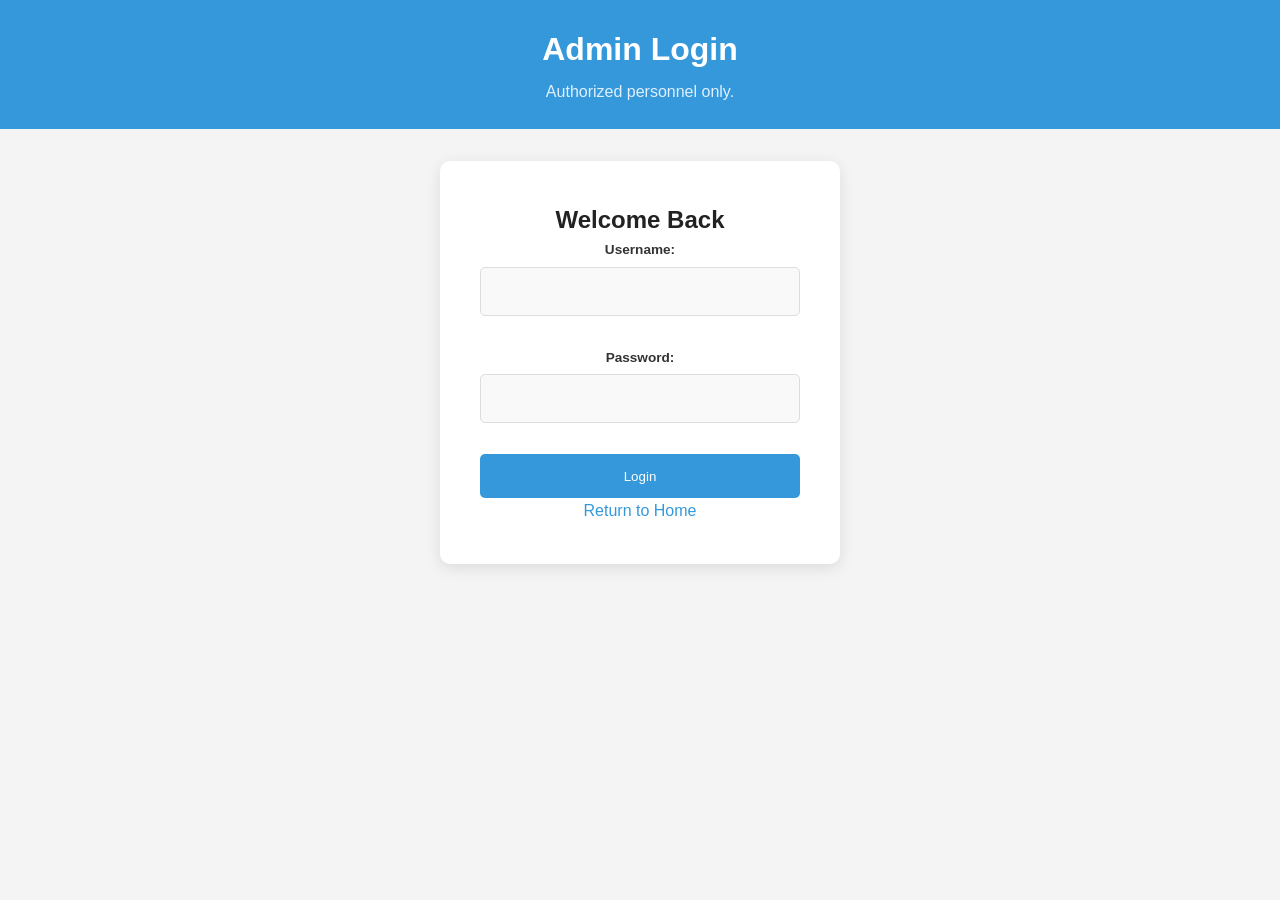
==== admin-classes.html @ 07d701f2 "gym_v1" ====
<!DOCTYPE html>
<html lang="en">

<head>
    <meta charset="UTF-8">
    <title>Admin - Class Schedule Manager</title>
    <link rel="stylesheet" href="css/admin.css">

</head>

<body>

    <header>
        <h1>Class Schedule Manager</h1>
    </header>

    <div class="admin-layout">
        <aside class="sidebar">
            <ul>
                <li><a href="admin-dashboard.html">Dashboard</a></li>
                <li><a href="admin-members.html">Members</a></li>
                <li><a class="active" href="#">Classes</a></li>
                <li><a href="admin-plans.html"> Plans</a></li>
                <li><a href="admin-messages.html">📩 Contact Messages</a></li>
                <li style="margin-top: 50px;">
                    <a href="#" onclick="logout()" style="color: #e74c3c;">
                        🚪 Logout
                    </a>
                </li>
            </ul>
        </aside>

        <main class="content">
            <section class="card">
                <h2>➕ Add New Class</h2>
                <form id="classForm">
                    <div class="form-row">
                        <input id="name" placeholder="Class Name" required>
                        <input id="trainer" placeholder="Trainer" required>
                    </div>
                    <div class="form-row">
                        <select id="day">
                            <option>Monday</option>
                            <option>Tuesday</option>
                            <option>Wednesday</option>
                            <option>Thursday</option>
                            <option>Friday</option>
                            <option>Saturday</option>
                            <option>Sunday</option>
                        </select>
                        <input id="time" placeholder="Time (e.g., 10:00 - 11:00)" required>
                    </div>
                    <div class="form-row">
                        <input id="duration" type="number" placeholder="Duration (min)" required>
                        <select id="difficulty">
                            <option value="Beginner">🟢 Beginner</option>
                            <option value="Intermediate">🟡 Intermediate</option>
                            <option value="Advanced">🔴 Advanced</option>
                        </select>
                        <input id="capacity" type="number" placeholder="Max Capacity" required>
                    </div>
                    <button type="submit"
                        style="background: #27ae60; color: white; border: none; padding: 0.8rem; width: 100%;">+ Add
                        Class</button>
                </form>
            </section>

            <section class="card">
                <h2>📋 Classes List</h2>
                <div style="overflow-x: auto;">
                    <table>
                        <thead>
                            <tr>
                                <th>Name</th>
                                <th>Trainer</th>
                                <th>Day</th>
                                <th>Time</th>
                                <th>Duration</th>
                                <th>Difficulty</th>
                                <th>Capacity</th>
                                <th>Actions</th>
                            </tr>
                        </thead>
                        <tbody id="tableBody"></tbody>
                    </table>
                </div>
            </section>
        </main>
    </div>

    <!-- Edit Modal -->
    <div id="editModal" class="modal">
        <div class="modal-content">
            <h3>✏️ Edit Class</h3>
            <input id="editName" placeholder="Class Name">
            <input id="editTrainer" placeholder="Trainer">
            <select id="editDay">
                <option>Monday</option>
                <option>Tuesday</option>
                <option>Wednesday</option>
                <option>Thursday</option>
                <option>Friday</option>
                <option>Saturday</option>
                <option>Sunday</option>
            </select>
            <input id="editTime" placeholder="Time">
            <input id="editDuration" type="number" placeholder="Duration (min)">
            <select id="editDifficulty">
                <option value="Beginner">🟢 Beginner</option>
                <option value="Intermediate">🟡 Intermediate</option>
                <option value="Advanced">🔴 Advanced</option>
            </select>
            <input id="editCapacity" type="number" placeholder="Max Capacity">
            <div class="modal-buttons">
                <button class="save-btn" onclick="saveEdit()">Save</button>
                <button class="cancel-btn" onclick="closeModal()">Cancel</button>
            </div>
        </div>
    </div>

    <script src="js/data-config.js"></script>
    <script src="js/admin.js"></script>
</body>

</html>
---- css/admin.css ----
/* ========================================
   GYM MANAGEMENT SYSTEM - ADMIN PANEL
   ملف الأنماط الرئيسي (منظم حسب الصفحات)
   ======================================== */

/* ========================================
   1. المتغيرات العامة (CSS Variables)
   ======================================== */
:root {
    /* الألوان الأساسية */
    --primary: #3498db;
    --primary-dark: #2980b9;
    --primary-light: #e0f0ff;

    --success: #27ae60;
    --success-dark: #219150;
    --success-light: #2ecc71;

    --danger: #e74c3c;
    --danger-dark: #c0392b;

    --warning: #f39c12;
    --warning-dark: #d68910;

    /* الألوان المحايدة */
    --dark: #222;
    --dark-gray: #333;
    --medium-gray: #666;
    --light-gray: #ddd;
    --lighter-gray: #f4f4f4;
    --white: #ffffff;
    --off-white: #f9f9f9;
    --hover-gray: #e0e0e0;

    /* ألوان الصعوبات */
    --beginner: #2ecc71;
    --intermediate: #f39c12;
    --advanced: #e74c3c;

    /* ألوان الخطط */
    --bronze: #cd7f32;
    --silver: #bdc3c7;
    --gold: #f1c40f;

    /* المسافات */
    --spacing-xs: 0.25rem;
    --spacing-sm: 0.5rem;
    --spacing-md: 1rem;
    --spacing-lg: 1.5rem;
    --spacing-xl: 2rem;
    --spacing-xxl: 2.5rem;

    /* أحجام الخطوط */
    --font-xs: 0.75rem;
    --font-sm: 0.85rem;
    --font-md: 0.95rem;
    --font-base: 1rem;
    --font-lg: 1.2rem;
    --font-xl: 1.3rem;
    --font-xxl: 1.5rem;
    --font-xxxl: 1.8rem;
    --font-heading: 2rem;

    /* الظلال */
    --shadow-sm: 0 2px 4px rgba(0, 0, 0, 0.1);
    --shadow-md: 0 2px 10px rgba(0, 0, 0, 0.1);
    --shadow-lg: 0 4px 15px rgba(0, 0, 0, 0.1);
    --shadow-xl: 0 10px 30px rgba(0, 0, 0, 0.25);
    --shadow-toast: 0 5px 15px rgba(0, 0, 0, 0.2);

    /* الزوايا */
    --radius-sm: 4px;
    --radius-md: 5px;
    --radius-lg: 6px;
    --radius-xl: 8px;
    --radius-xxl: 10px;
    --radius-round: 20px;

    /* انتقالات */
    --transition-fast: 0.2s;
    --transition-normal: 0.3s;
}

/* ========================================
   2. إعادة التعيين العامة (Reset)
   ======================================== */
* {
    margin: 0;
    padding: 0;
    box-sizing: border-box;
    font-family: 'Roboto', sans-serif;
}

body {
    background: var(--lighter-gray);
    color: var(--dark);
    line-height: 1.6;
}

/* ========================================
   3. التنسيقات العامة
   ======================================== */
h2 {
    text-align: center;
}

/* ========================================
   4. مكون الرأس (Header)
   ======================================== */
header {
    background: var(--primary);
    color: var(--white);
    text-align: center;
    padding: var(--spacing-lg) var(--spacing-md);
    width: 100%;
}

header h1 {
    font-size: var(--font-heading);
    margin-bottom: var(--spacing-xs);
    word-wrap: break-word;
}

header p {
    font-size: var(--font-base);
    color: var(--primary-light);
}

/* ========================================
   5. التخطيط الرئيسي (Layout)
   ======================================== */
.admin-layout {
    display: flex;
    min-height: 100vh;
}

/* ===== القائمة الجانبية ===== */
.sidebar {
    width: 220px;
    background: var(--dark);
    color: var(--white);
    padding: var(--spacing-lg);
}

.sidebar ul {
    list-style: none;
}

.sidebar li {
    margin-bottom: var(--spacing-md);
}

.sidebar a {
    display: block;
    padding: 12px 15px;
    color: var(--white);
    text-decoration: none;
    border-radius: var(--radius-md);
    transition: background var(--transition-fast);
}

.sidebar a:hover,
.sidebar a.active {
    background: #444;
}

/* ===== منطقة المحتوى ===== */
.content {
    flex: 1;
    background: var(--lighter-gray);
    padding: var(--spacing-xxl);
}

/* ========================================
   6. المكونات المشتركة
   ======================================== */

/* ===== البطاقات (Cards) ===== */
.card {
    background: var(--white);
    padding: var(--spacing-lg);
    border-radius: var(--radius-xl);
    margin-bottom: var(--spacing-lg);
    box-shadow: var(--shadow-md);
}

.card h2 {
    font-size: var(--font-xxl);
    margin-bottom: 15px;
    color: var(--dark-gray);
    display: flex;
    align-items: center;
    justify-content: center;
    gap: var(--spacing-sm);
}

/* ===== الجداول ===== */
table {
    width: 100%;
    border-collapse: collapse;
    margin-top: 15px;
}

th,
td {
    padding: 12px 15px;
    border-bottom: 1px solid var(--light-gray);
    text-align: left;
    vertical-align: middle;
}

thead {
    background: var(--dark-gray);
    color: var(--white);
}

tbody tr:nth-child(even) {
    background: var(--off-white);
}

tbody tr:hover {
    background: var(--hover-gray);
}

/* ===== الأزرار العامة داخل الجداول ===== */
table button {
    padding: 6px 14px;
    border: none;
    border-radius: var(--radius-md);
    color: var(--white);
    cursor: pointer;
    margin-right: var(--spacing-sm);
    transition: background var(--transition-fast);
}

table button.edit {
    background: var(--primary);
}

table button.edit:hover {
    background: var(--primary-dark);
}

table button.delete {
    background: var(--danger);
}

table button.delete:hover {
    background: var(--danger-dark);
}

/* ===== شارات الصعوبة ===== */
.difficulty-badge {
    display: inline-block;
    padding: 4px 12px;
    border-radius: var(--radius-round);
    font-size: var(--font-sm);
    font-weight: bold;
}

.difficulty-badge.Beginner {
    background: var(--beginner);
    color: var(--white);
}

.difficulty-badge.Intermediate {
    background: var(--intermediate);
    color: var(--white);
}

.difficulty-badge.Advanced {
    background: var(--advanced);
    color: var(--white);
}

/* ===== النوافذ المنبثقة (Modals) ===== */
.modal {
    display: none;
    position: fixed;
    inset: 0;
    background: rgba(0, 0, 0, 0.6);
    backdrop-filter: blur(6px);
    z-index: 1000;
    justify-content: center;
    align-items: center;
    animation: fadeIn 0.25s ease-in-out;
}

.modal-content {
    background: var(--white);
    width: 90%;
    max-width: 450px;
    border-radius: var(--radius-lg);
    padding: var(--spacing-xxl);
    box-shadow: var(--shadow-xl);
    animation: slideUp 0.3s ease;
}

.modal-content h3 {
    text-align: center;
    margin-bottom: 15px;
    font-size: var(--font-xl);
    color: var(--dark-gray);
}

.modal-content input,
.modal-content select {
    width: 100%;
    padding: 0.9rem;
    margin: 0.5rem 0;
    border-radius: var(--radius-xl);
    border: 1px solid var(--light-gray);
    background: var(--off-white);
    font-size: var(--font-md);
    transition: var(--transition-fast);
}

.modal-content input:focus,
.modal-content select:focus {
    border-color: var(--primary);
    background: var(--white);
    outline: none;
}

.modal-buttons {
    display: flex;
    gap: 10px;
    margin-top: 15px;
}

.save-btn {
    flex: 1;
    background: var(--success-light);
    color: var(--white);
    border: none;
    padding: 10px;
    border-radius: var(--radius-xl);
    cursor: pointer;
    font-weight: bold;
    transition: background var(--transition-fast);
}

.save-btn:hover {
    background: var(--success);
}

.cancel-btn {
    flex: 1;
    background: var(--danger);
    color: var(--white);
    border: none;
    padding: 10px;
    border-radius: var(--radius-xl);
    cursor: pointer;
    font-weight: bold;
    transition: background var(--transition-fast);
}

.cancel-btn:hover {
    background: var(--danger-dark);
}

/* ===== إشعارات توست (Toast Notifications) ===== */
.toast {
    position: fixed;
    top: 20px;
    right: 20px;
    background: var(--dark-gray);
    color: var(--white);
    padding: 12px 18px;
    border-radius: var(--radius-xl);
    z-index: 2000;
    font-size: var(--font-sm);
    box-shadow: var(--shadow-toast);
    animation: slideIn 0.3s ease;
}

.toast.success {
    background: var(--success-light);
}

.toast.error {
    background: var(--danger);
}

/* ===== مجموعة الأزرار (لصفحة الخطط) ===== */
.edit-btn,
.delete-btn {
    padding: 6px 12px;
    border: none;
    border-radius: var(--radius-lg);
    cursor: pointer;
    font-size: var(--font-sm);
    margin: 2px;
    transition: background var(--transition-fast);
}

.edit-btn {
    background: var(--warning);
    color: var(--white);
}

.edit-btn:hover {
    background: var(--warning-dark);
}

.delete-btn {
    background: var(--danger);
    color: var(--white);
}

.delete-btn:hover {
    background: var(--danger-dark);
}

/* ===== مجموعة النماذج (Form Groups) ===== */
.form-group {
    margin-bottom: 15px;
    display: flex;
    flex-direction: column;
    gap: 6px;
}

.form-group label {
    font-size: var(--font-sm);
    color: var(--dark-gray);
    font-weight: 600;
}

.form-group input,
.form-group textarea {
    padding: 0.8rem;
    border-radius: var(--radius-xl);
    border: 1px solid var(--light-gray);
    background: var(--off-white);
    font-size: var(--font-md);
    transition: var(--transition-fast);
}

.form-group input:focus,
.form-group textarea:focus {
    outline: none;
    border-color: var(--primary);
    background: var(--white);
}

/* ===== شارة الإحصائيات ===== */
.stats-badge {
    display: inline-block;
    background: var(--primary);
    color: var(--white);
    padding: 6px 12px;
    border-radius: var(--radius-round);
    font-size: var(--font-sm);
    margin-bottom: 10px;
}

/* ========================================
   7. صفحة Dashboard
   ======================================== */

/* ===== بطاقة الترحيب ===== */
.welcome-card {
    background: linear-gradient(135deg, var(--primary), var(--primary-dark));
    color: var(--white);
    padding: var(--spacing-lg);
    border-radius: var(--radius-xxl);
    margin-bottom: var(--spacing-lg);
    box-shadow: var(--shadow-lg);
}

.welcome-card h3 {
    margin-bottom: 8px;
    font-size: var(--font-xl);
}

.welcome-card p {
    font-size: var(--font-md);
    opacity: 0.9;
}

/* ===== شبكة الإحصائيات ===== */
.stats-grid {
    display: grid;
    grid-template-columns: repeat(4, 1fr);
    gap: var(--spacing-lg);
    margin-top: var(--spacing-lg);
}

.stat-card {
    background: var(--white);
    padding: var(--spacing-lg);
    border-radius: var(--radius-xl);
    text-align: center;
    box-shadow: var(--shadow-md);
    border-top: 5px solid var(--light-gray);
    cursor: pointer;
    transition: transform var(--transition-fast), box-shadow var(--transition-fast);
}

.stat-card:hover {
    transform: translateY(-3px);
    box-shadow: var(--shadow-lg);
}

.stat-card .number {
    font-size: var(--font-xxxl);
    font-weight: bold;
    margin-bottom: 5px;
}

.stat-card .label {
    font-size: var(--font-md);
    color: var(--medium-gray);
}

/* ===== حاوية المخطط البياني ===== */
.chart-container {
    background: #fafafa;
    padding: var(--spacing-lg);
    border-radius: var(--radius-xxl);
}

.bar-chart {
    display: flex;
    justify-content: space-around;
    align-items: flex-end;
    height: 220px;
    margin-top: var(--spacing-lg);
}

.bar-item {
    text-align: center;
}

.bar {
    display: flex;
    align-items: flex-end;
    justify-content: center;
    border-radius: var(--radius-lg);
    transition: transform var(--transition-fast);
}

.bar:hover {
    transform: scale(1.05);
}

.bronze-bar {
    background: var(--bronze);
}

.silver-bar {
    background: var(--silver);
}

.gold-bar {
    background: var(--gold);
}

.bar-value {
    font-size: var(--font-sm);
    font-weight: bold;
    color: var(--dark-gray);
    position: relative;
    top: -25px;
}

.bar-label {
    margin-top: 8px;
    font-size: var(--font-sm);
    color: #555;
}

.refresh-note {
    margin-top: 15px;
    font-size: var(--font-sm);
    color: #777;
    text-align: center;
}

/* ========================================
   8. صفحة Members
   ======================================== */
.filter-row {
    display: flex;
    gap: var(--spacing-md);
    margin-bottom: var(--spacing-lg);
    flex-wrap: wrap;
}

.filter-row input,
.filter-row select {
    flex: 1;
    min-width: 150px;
    padding: 0.8rem;
    border-radius: var(--radius-xl);
    border: 1px solid var(--light-gray);
    background: var(--off-white);
    font-size: var(--font-md);
}

#memberForm {
    display: flex;
    gap: var(--spacing-sm);
    flex-wrap: wrap;
}

#memberForm input,
#memberForm select {
    flex: 1;
    padding: 0.8rem;
    border-radius: var(--radius-xl);
    border: 1px solid var(--light-gray);
    background: var(--off-white);
}

#memberForm button {
    background: var(--success);
    color: var(--white);
    border: none;
    padding: 0 1rem;
    border-radius: var(--radius-xl);
    cursor: pointer;
    transition: background var(--transition-fast);
}

#memberForm button:hover {
    background: var(--success-dark);
}

/* ========================================
   9. صفحة Classes
   ======================================== */
.form-row {
    display: flex;
    gap: var(--spacing-md);
    margin-bottom: var(--spacing-md);
    flex-wrap: wrap;
}

.form-row input,
.form-row select {
    flex: 1;
    min-width: 150px;
    padding: 0.8rem;
    border-radius: var(--radius-lg);
    border: 1px solid var(--light-gray);
    background: var(--off-white);
    font-size: var(--font-md);
    transition: var(--transition-fast);
}

.form-row input:focus,
.form-row select:focus {
    border-color: var(--primary);
    outline: none;
    background: var(--white);
}

#classForm button {
    margin-top: 10px;
    font-weight: bold;
    background: var(--success);
    color: var(--white);
    border: none;
    padding: 0.8rem;
    width: 100%;
    border-radius: var(--radius-xl);
    cursor: pointer;
    transition: background var(--transition-fast);
}

#classForm button:hover {
    background: var(--success-dark);
}

/* ========================================
   10. صفحة Plans
   ======================================== */
.plan-wrapper {
    display: flex;
    gap: var(--spacing-xl);
    flex-wrap: wrap;
    margin-top: var(--spacing-lg);
}

.plan-wrapper section {
    flex: 1 1 400px;
    background: var(--white);
    padding: var(--spacing-lg);
    border-radius: var(--radius-xxl);
    box-shadow: var(--shadow-lg);
}

.plan-wrapper h2 {
    margin-bottom: 15px;
    font-size: var(--font-xl);
}

.plan-wrapper form input,
.plan-wrapper form textarea {
    width: 100%;
    padding: 0.9rem;
    margin-top: 0.3rem;
    border-radius: var(--radius-md);
    border: 1px solid var(--light-gray);
    background: var(--off-white);
    font-size: var(--font-base);
}

.plan-wrapper form button {
    padding: 0.8rem 1.5rem;
    margin-top: var(--spacing-md);
    background: var(--primary);
    color: var(--white);
    border: none;
    border-radius: var(--radius-lg);
    cursor: pointer;
    transition: background var(--transition-fast);
}

.plan-wrapper form button:hover {
    background: var(--primary-dark);
}

/* ========================================
   11. صفحة Login
   ======================================== */
#admin-login-form {
    max-width: 400px;
    margin: var(--spacing-xl) auto;
    padding: var(--spacing-xxl);
    background: var(--white);
    border-radius: var(--radius-xxl);
    box-shadow: var(--shadow-lg);
    text-align: center;
}

#admin-login-form input {
    width: 100%;
    padding: 0.9rem;
    margin-bottom: var(--spacing-md);
    border-radius: var(--radius-md);
    border: 1px solid var(--light-gray);
    font-size: var(--font-base);
}

#admin-login-form button {
    width: 100%;
    padding: 0.9rem;
    background: var(--primary);
    border: none;
    border-radius: var(--radius-md);
    color: var(--white);
    cursor: pointer;
    transition: background var(--transition-fast);
}

#admin-login-form button:hover {
    background: var(--primary-dark);
}

#admin-login-form a {
    color: var(--primary);
    text-decoration: none;
}

.error-message {
    color: var(--danger);
    margin-top: var(--spacing-md);
    display: none;
}

.error-message.show {
    display: block;
}

/* ========================================
   12. استجابة الشاشات (Responsive Design)
   ======================================== */

/* الشاشات المتوسطة (تابلت) */
@media screen and (max-width: 992px) {
    .stats-grid {
        grid-template-columns: repeat(2, 1fr);
    }
}

/* التابلت والجوالات الكبيرة */
@media screen and (max-width: 768px) {
    .admin-layout {
        flex-direction: column;
    }

    .sidebar {
        width: 100%;
        padding: var(--spacing-md);
    }

    .sidebar ul {
        display: flex;
        flex-wrap: wrap;
        gap: var(--spacing-sm);
    }

    .sidebar li {
        margin-bottom: 0;
        flex: 1 1 auto;
    }

    .sidebar a {
        text-align: center;
        padding: 10px;
    }

    .content {
        padding: 15px;
        width: 100%;
    }

    .plan-wrapper {
        flex-direction: column;
        gap: var(--spacing-md);
    }

    .plan-wrapper section {
        flex: 1 1 auto;
        width: 100%;
    }

    header {
        padding: var(--spacing-md);
    }

    header h1 {
        font-size: var(--font-xxxl);
    }

    .card {
        width: 100%;
        margin: 0 0 var(--spacing-lg) 0;
    }

    .card h2 {
        font-size: var(--font-xl);
    }
}

/* الجوالات الصغيرة */
@media screen and (max-width: 480px) {
    header {
        padding: 0.8rem;
    }

    header h1 {
        font-size: var(--font-xxl);
    }

    header p {
        font-size: var(--font-sm);
    }

    .stats-grid {
        grid-template-columns: 1fr;
        gap: 15px;
    }

    .stat-card {
        padding: 15px;
    }

    .stat-card .number {
        font-size: var(--font-xxl);
    }

    .card {
        padding: 15px;
    }

    .card h2 {
        font-size: var(--font-xl);
    }

    /* تحسين الجداول للجوال */
    table {
        display: block;
        overflow-x: auto;
        white-space: nowrap;
    }

    th,
    td {
        padding: 10px;
    }

    table button {
        padding: 8px 12px;
        margin-bottom: var(--spacing-sm);
    }

    /* تحسين المخطط البياني للجوال */
    .bar-chart {
        flex-direction: column;
        height: auto;
        align-items: center;
        gap: var(--spacing-md);
    }

    .bar-item {
        width: 100%;
        display: flex;
        align-items: center;
        gap: var(--spacing-md);
    }

    .bar {
        height: 40px !important;
        width: 100% !important;
        min-width: 150px;
    }

    .bar-value {
        top: auto;
        margin-left: 10px;
    }

    /* تحسين أزرار التعديل والحذف */
    .edit,
    .delete,
    .edit-btn,
    .delete-btn {
        min-height: 44px;
        width: 100%;
        margin-bottom: 5px;
    }

    /* تحسين النماذج */
    #admin-login-form {
        margin: var(--spacing-md) auto;
        padding: var(--spacing-lg);
        width: 90%;
    }

    .plan-wrapper form input,
    .plan-wrapper form textarea,
    #admin-login-form input {
        padding: 12px;
        font-size: 16px;
    }

    .plan-wrapper form button,
    #admin-login-form button {
        padding: 12px;
        font-size: 16px;
    }

    /* تحسين صفوف النماذج */
    .form-row {
        flex-direction: column;
    }

    .form-row input,
    .form-row select {
        width: 100%;
    }

    .filter-row {
        flex-direction: column;
    }

    #memberForm {
        flex-direction: column;
    }

    #memberForm button {
        padding: 12px;
    }
}

/* الشاشات الصغيرة جداً */
@media screen and (max-width: 360px) {
    header h1 {
        font-size: var(--font-xl);
    }

    header p {
        font-size: 0.85rem;
    }

    .card h2 {
        font-size: var(--font-lg);
    }

    .sidebar ul {
        flex-direction: column;
    }

    .sidebar a {
        text-align: left;
        width: 100%;
    }

    #admin-login-form {
        width: 95%;
        padding: 15px;
    }

    .modal-content {
        padding: var(--spacing-lg);
    }

    .modal-buttons {
        flex-direction: column;
    }
}

/* ========================================
   13. الحركات والأنيميشن
   ======================================== */
@keyframes fadeIn {
    from {
        opacity: 0;
    }

    to {
        opacity: 1;
    }
}

@keyframes slideUp {
    from {
        transform: translateY(30px);
        opacity: 0;
    }

    to {
        transform: translateY(0);
        opacity: 1;
    }
}

@keyframes slideIn {
    from {
        transform: translateX(120%);
        opacity: 0;
    }

    to {
        transform: translateX(0);
        opacity: 1;
    }
}

@keyframes slideOut {
    from {
        transform: translateX(0);
        opacity: 1;
    }

    to {
        transform: translateX(120%);
        opacity: 0;
    }
}

/* ========================================
   Messages Page  
   ======================================== */

.messages-container {
    background: var(--white);
    border-radius: var(--radius-xxl);
    padding: var(--spacing-lg);
    box-shadow: var(--shadow-md);
}

/* بطاقة الرسالة */
.message-card {
    background: var(--off-white);
    border-radius: var(--radius-xl);
    padding: var(--spacing-md);
    margin-bottom: var(--spacing-md);
    border-left: 5px solid var(--medium-gray);
    transition: all var(--transition-normal);
    box-shadow: var(--shadow-sm);
}

.message-card:hover {
    transform: translateY(-3px);
    box-shadow: var(--shadow-lg);
}

/* الرسائل غير المقروءة */
.message-card.unread {
    border-left-color: var(--danger);
    background: var(--primary-light);
}

/* الهيدر */
.message-header {
    display: flex;
    justify-content: space-between;
    align-items: center;
    margin-bottom: var(--spacing-sm);
    flex-wrap: wrap;
}

.message-sender {
    font-weight: bold;
    color: var(--primary-dark);
    font-size: var(--font-base);
}

.message-date {
    font-size: var(--font-sm);
    color: var(--medium-gray);
}

/* badge */
.unread-badge {
    background: var(--danger);
    color: var(--white);
    padding: 3px 10px;
    border-radius: var(--radius-round);
    font-size: var(--font-xs);
    font-weight: bold;
}

/* الموضوع */
.message-subject {
    font-size: var(--font-lg);
    font-weight: bold;
    margin: var(--spacing-sm) 0;
    color: var(--dark-gray);
}

/* المحتوى */
.message-content {
    color: var(--medium-gray);
    line-height: 1.6;
    margin: var(--spacing-sm) 0;
    padding: var(--spacing-sm);
    background: var(--white);
    border-radius: var(--radius-lg);
    border: 1px solid var(--light-gray);
}

/* الأزرار */
.message-actions {
    display: flex;
    gap: var(--spacing-sm);
    margin-top: var(--spacing-sm);
    flex-wrap: wrap;
}

.btn-mark-read {
    background: var(--primary);
    color: var(--white);
    border: none;
    padding: 6px 12px;
    border-radius: var(--radius-md);
    cursor: pointer;
    transition: var(--transition-fast);
}

.btn-mark-read:hover {
    background: var(--primary-dark);
}

.btn-delete {
    background: var(--danger);
    color: var(--white);
    border: none;
    padding: 6px 12px;
    border-radius: var(--radius-md);
    cursor: pointer;
    transition: var(--transition-fast);
}

.btn-delete:hover {
    background: var(--danger-dark);
}

/* الإحصائيات */
.stats-row {
    display: flex;
    gap: var(--spacing-md);
    margin-bottom: var(--spacing-lg);
    flex-wrap: wrap;
}

.stat-box {
    background: var(--white);
    padding: var(--spacing-md);
    border-radius: var(--radius-xl);
    flex: 1;
    text-align: center;
    box-shadow: var(--shadow-sm);
    border-top: 4px solid var(--primary);
}

.stat-number {
    font-size: var(--font-xxl);
    font-weight: bold;
    color: var(--primary);
}

.empty-state {
    text-align: center;
    padding: 60px;
}

.empty-state-icon {
    font-size: 48px;
    margin-bottom: 20px;
}
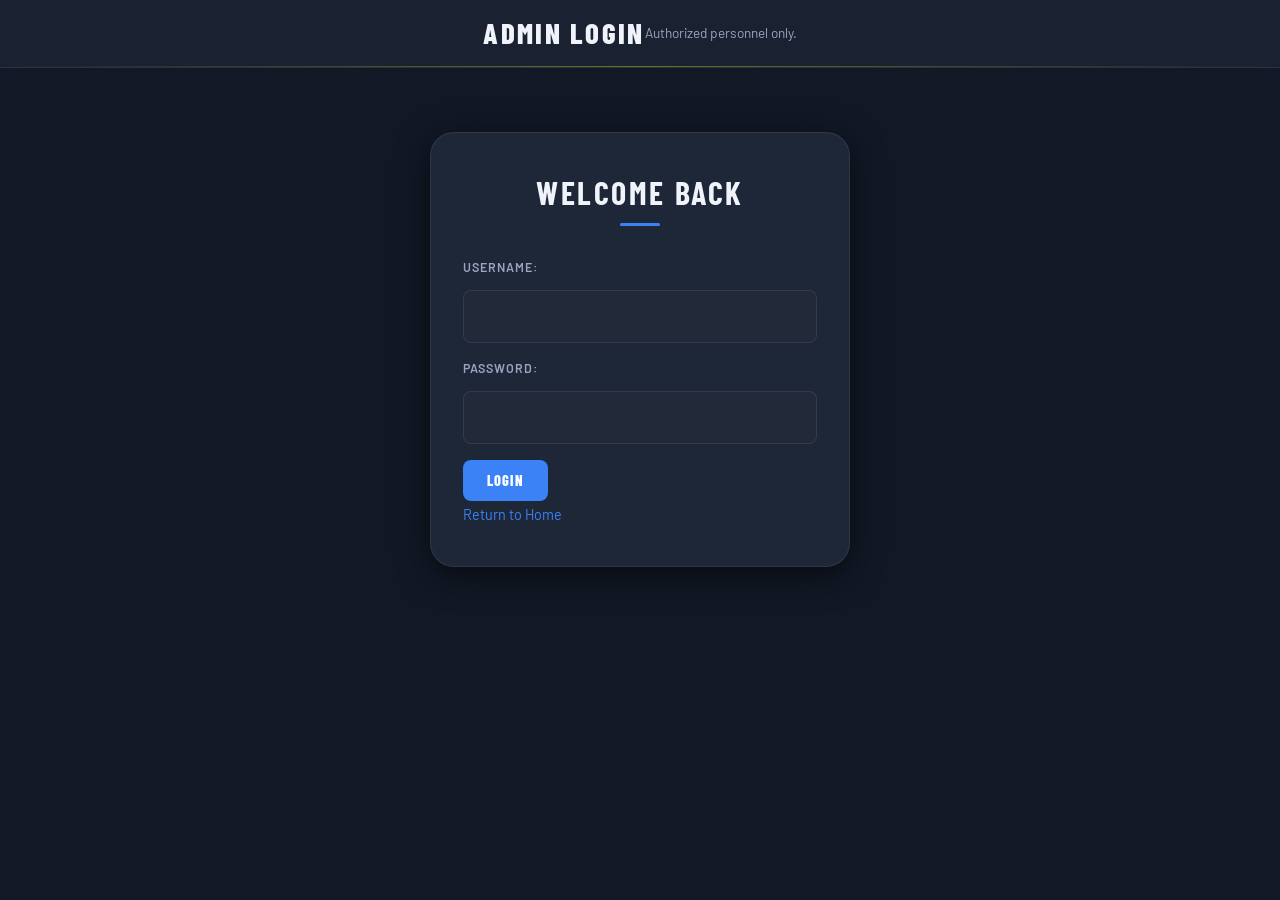
==== commit 5340f4bd: "gym_v4" ====
--- a/admin-classes.html
+++ b/admin-classes.html
@@ -3,6 +3,7 @@
 
 <head>
     <meta charset="UTF-8">
+    <meta name="viewport" content="width=device-width, initial-scale=1.0">
     <title>Admin - Class Schedule Manager</title>
     <link rel="stylesheet" href="css/admin.css">
 
@@ -56,6 +57,7 @@
                             <option value="Beginner">🟢 Beginner</option>
                             <option value="Intermediate">🟡 Intermediate</option>
                             <option value="Advanced">🔴 Advanced</option>
+                            <option value="All Levels">🟣 All Levels</option>
                         </select>
                         <input id="capacity" type="number" placeholder="Max Capacity" required>
                     </div>
@@ -109,6 +111,7 @@
                 <option value="Beginner">🟢 Beginner</option>
                 <option value="Intermediate">🟡 Intermediate</option>
                 <option value="Advanced">🔴 Advanced</option>
+                <option value="All Levels">🟣 All Levels</option>
             </select>
             <input id="editCapacity" type="number" placeholder="Max Capacity">
             <div class="modal-buttons">
--- a/css/admin.css
+++ b/css/admin.css
@@ -1,240 +1,550 @@
-/* ========================================
-   GYM MANAGEMENT SYSTEM - ADMIN PANEL
-   ملف الأنماط الرئيسي (منظم حسب الصفحات)
-   ======================================== */
-
-/* ========================================
-   1. المتغيرات العامة (CSS Variables)
-   ======================================== */
+/* ============================================================
+   FORCE ONE GYM — admin.css
+   Professional Admin Panel | Responsive | Dark Theme
+   ============================================================ */
+
+/* ============================================================
+   1. FONTS IMPORT
+   ============================================================ */
+@import url('https://fonts.googleapis.com/css2?family=Barlow+Condensed:wght@400;600;700;800&family=Barlow:wght@300;400;500;600&display=swap');
+
+/* ============================================================
+   2. CSS VARIABLES
+   ============================================================ */
 :root {
-    /* الألوان الأساسية */
-    --primary: #3498db;
-    --primary-dark: #2980b9;
-    --primary-light: #e0f0ff;
-
-    --success: #27ae60;
-    --success-dark: #219150;
-    --success-light: #2ecc71;
-
-    --danger: #e74c3c;
-    --danger-dark: #c0392b;
-
-    --warning: #f39c12;
-    --warning-dark: #d68910;
-
-    /* الألوان المحايدة */
-    --dark: #222;
-    --dark-gray: #333;
-    --medium-gray: #666;
-    --light-gray: #ddd;
-    --lighter-gray: #f4f4f4;
-    --white: #ffffff;
-    --off-white: #f9f9f9;
-    --hover-gray: #e0e0e0;
-
-    /* ألوان الصعوبات */
-    --beginner: #2ecc71;
-    --intermediate: #f39c12;
-    --advanced: #e74c3c;
-
-    /* ألوان الخطط */
-    --bronze: #cd7f32;
-    --silver: #bdc3c7;
-    --gold: #f1c40f;
-
-    /* المسافات */
-    --spacing-xs: 0.25rem;
-    --spacing-sm: 0.5rem;
-    --spacing-md: 1rem;
-    --spacing-lg: 1.5rem;
-    --spacing-xl: 2rem;
-    --spacing-xxl: 2.5rem;
-
-    /* أحجام الخطوط */
-    --font-xs: 0.75rem;
-    --font-sm: 0.85rem;
-    --font-md: 0.95rem;
-    --font-base: 1rem;
-    --font-lg: 1.2rem;
-    --font-xl: 1.3rem;
-    --font-xxl: 1.5rem;
-    --font-xxxl: 1.8rem;
-    --font-heading: 2rem;
-
-    /* الظلال */
-    --shadow-sm: 0 2px 4px rgba(0, 0, 0, 0.1);
-    --shadow-md: 0 2px 10px rgba(0, 0, 0, 0.1);
-    --shadow-lg: 0 4px 15px rgba(0, 0, 0, 0.1);
-    --shadow-xl: 0 10px 30px rgba(0, 0, 0, 0.25);
-    --shadow-toast: 0 5px 15px rgba(0, 0, 0, 0.2);
-
-    /* الزوايا */
-    --radius-sm: 4px;
-    --radius-md: 5px;
-    --radius-lg: 6px;
-    --radius-xl: 8px;
-    --radius-xxl: 10px;
-    --radius-round: 20px;
-
-    /* انتقالات */
-    --transition-fast: 0.2s;
-    --transition-normal: 0.3s;
-}
-
-/* ========================================
-   2. إعادة التعيين العامة (Reset)
-   ======================================== */
-* {
+  /* Brand */
+  --primary:       #3B82F6;
+  --primary-dark:  #2563EB;
+  --primary-light: rgba(59,130,246,0.12);
+ 
+  /* Backgrounds - نصف مظلم أنيق */
+  --bg:            #121826;        /* أزرق داكن فاتح (بدلاً من الأسود) */
+  --bg-2:          #1A2130;        /* درجة أفتح */
+  --bg-3:          #222A3A;        /* للبطاقات */
+  --bg-4:          #2A3448;        /* للـ hover */
+  --surface:       #1E2738;
+  --surface-2:     #2A3448;
+  --border:        rgba(255,255,255,0.08);
+  --border-hover:  rgba(255,255,255,0.12);
+
+  /* Text */
+  --text:          #F0F3FA;        /* أبيض ناعم */
+  --text-muted:    #9AA4BF;
+  --text-faint:    #6B7280;
+ 
+  /* Accent */
+  --accent:        #E8E000;
+  --accent-glow:   rgba(232,224,0,0.15);
+ 
+  /* Status */
+  --success:       #22C55E;
+  --success-dark:  #16A34A;
+  --danger:        #EF4444;
+  --danger-dark:   #DC2626;
+  --warning:       #F59E0B;
+  --warning-dark:  #D97706;
+ 
+  /* Plan Colors */
+  --bronze:        #CD7F32;
+  --silver:        #A8B5C2;
+  --gold:          #FFD700;
+ 
+  /* Difficulty */
+  --beginner:      #22C55E;
+  --intermediate:  #F59E0B;
+  --advanced:      #EF4444;
+ 
+  /* Sidebar */
+  --sidebar-w:     260px;
+  --sidebar-bg:    #0A0A0A;
+ 
+  /* Typography */
+  --font-display:  'Barlow Condensed', sans-serif;
+  --font-body:     'Barlow', sans-serif;
+ 
+  /* Spacing */
+  --sp-1:  0.25rem; --sp-2:  0.5rem;  --sp-3:  0.75rem;
+  --sp-4:  1rem;    --sp-5:  1.25rem; --sp-6:  1.5rem;
+  --sp-8:  2rem;    --sp-10: 2.5rem;  --sp-12: 3rem;
+  --sp-16: 4rem;
+ 
+  /* Radius */
+  --r-sm:  4px;  --r-md:  8px;   --r-lg: 12px;
+  --r-xl:  16px; --r-2xl: 24px; --r-pill: 9999px;
+ 
+  /* Shadows */
+  --shadow-sm:     0 1px 4px rgba(0,0,0,0.6);
+  --shadow-md:     0 4px 16px rgba(0,0,0,0.5);
+  --shadow-lg:     0 8px 32px rgba(0,0,0,0.6);
+  --shadow-accent: 0 0 24px rgba(232,224,0,0.2);
+ 
+  /* Transitions */
+  --t-fast:   0.15s ease;
+  --t-normal: 0.25s ease;
+}
+
+/* ============================================================
+   3. RESET & BASE
+   ============================================================ */
+*,
+*::before,
+*::after {
     margin: 0;
     padding: 0;
     box-sizing: border-box;
-    font-family: 'Roboto', sans-serif;
+}
+
+html {
+    scroll-behavior: smooth;
 }
 
 body {
-    background: var(--lighter-gray);
-    color: var(--dark);
+    font-family: var(--font-body);
+    background: var(--bg);
+    color: var(--text);
     line-height: 1.6;
-}
-
-/* ========================================
-   3. التنسيقات العامة
-   ======================================== */
-h2 {
+    overflow-x: hidden;
+    -webkit-font-smoothing: antialiased;
+    min-height: 100vh;
+}
+
+h1,
+h2,
+h3,
+h4,
+h5 {
+    font-family: var(--font-display);
+    font-weight: 700;
+    letter-spacing: 0.03em;
+    line-height: 1.2;
+}
+
+a {
+    color: var(--text);
+    text-decoration: none;
+    transition: color var(--t-fast);
+}
+
+ul {
+    list-style: none;
+}
+
+img {
+    display: block;
+    max-width: 100%;
+}
+
+/* ============================================================
+   4. ADMIN HEADER
+   ============================================================ */
+header {
+    background: var(--bg-2);
+    border-bottom: 1px solid var(--border);
+    padding: var(--sp-4) var(--sp-8);
+    display: flex;
+    align-items: center;
+    justify-content: center;
+    position: relative;
+}
+
+header::before {
+    content: '';
+    position: absolute;
+    bottom: 0;
+    left: 0;
+    right: 0;
+    height: 1px;
+    background: linear-gradient(90deg, transparent, var(--accent), transparent);
+    opacity: 0.4;
+}
+
+header h1 {
+    font-size: clamp(1.3rem, 3vw, 1.8rem);
+    font-weight: 800;
+    text-transform: uppercase;
+    letter-spacing: 0.08em;
+    color: var(--text);
+}
+
+header h1 span {
+    color: var(--accent);
+}
+
+header p {
+    font-size: 0.85rem;
+    color: var(--text-muted);
     text-align: center;
 }
 
-/* ========================================
-   4. مكون الرأس (Header)
-   ======================================== */
-header {
-    background: var(--primary);
-    color: var(--white);
-    text-align: center;
-    padding: var(--spacing-lg) var(--spacing-md);
-    width: 100%;
-}
-
-header h1 {
-    font-size: var(--font-heading);
-    margin-bottom: var(--spacing-xs);
-    word-wrap: break-word;
-}
-
-header p {
-    font-size: var(--font-base);
-    color: var(--primary-light);
-}
-
-/* ========================================
-   5. التخطيط الرئيسي (Layout)
-   ======================================== */
+/* ============================================================
+   5. LAYOUT
+   ============================================================ */
 .admin-layout {
     display: flex;
-    min-height: 100vh;
-}
-
-/* ===== القائمة الجانبية ===== */
+    min-height: calc(100vh - 65px);
+}
+
+/* ============================================================
+   6. SIDEBAR
+   ============================================================ */
 .sidebar {
-    width: 220px;
-    background: var(--dark);
-    color: var(--white);
-    padding: var(--spacing-lg);
+    width: var(--sidebar-w);
+    background: var(--sidebar-bg);
+    border-right: 1px solid var(--border);
+    padding: var(--sp-6) var(--sp-4);
+    flex-shrink: 0;
+    display: flex;
+    flex-direction: column;
+    position: sticky;
+    top: 0;
+    height: 100vh;
+    overflow-y: auto;
 }
 
 .sidebar ul {
-    list-style: none;
-}
-
-.sidebar li {
-    margin-bottom: var(--spacing-md);
-}
-
-.sidebar a {
-    display: block;
-    padding: 12px 15px;
-    color: var(--white);
-    text-decoration: none;
-    border-radius: var(--radius-md);
-    transition: background var(--transition-fast);
-}
-
-.sidebar a:hover,
-.sidebar a.active {
-    background: #444;
-}
-
-/* ===== منطقة المحتوى ===== */
+    display: flex;
+    flex-direction: column;
+    gap: var(--sp-1);
+    flex: 1;
+}
+
+.sidebar li a {
+    display: flex;
+    align-items: center;
+    gap: var(--sp-3);
+    padding: var(--sp-3) var(--sp-4);
+    border-radius: var(--r-md);
+    color: var(--text-muted);
+    font-family: var(--font-display);
+    font-size: 0.95rem;
+    font-weight: 600;
+    letter-spacing: 0.04em;
+    text-transform: uppercase;
+    transition: all var(--t-fast);
+    border: 1px solid transparent;
+}
+
+.sidebar li a:hover {
+    background: var(--surface);
+    color: var(--text);
+    border-color: var(--border);
+}
+
+.sidebar li a.active {
+    background: var(--primary-light);
+    color: var(--primary);
+    border-color: rgba(59, 130, 246, 0.3);
+}
+
+.sidebar li:last-child a {
+    color: var(--danger) !important;
+    margin-top: auto;
+}
+
+.sidebar li:last-child a:hover {
+    background: rgba(239, 68, 68, 0.1);
+    border-color: rgba(239, 68, 68, 0.3);
+    color: var(--danger) !important;
+}
+
+/* Sidebar mobile toggle */
+.sidebar-toggle {
+    display: none;
+    position: fixed;
+    top: 70px;
+    left: var(--sp-4);
+    z-index: 500;
+    background: var(--surface);
+    border: 1px solid var(--border);
+    border-radius: var(--r-md);
+    width: 40px;
+    height: 40px;
+    align-items: center;
+    justify-content: center;
+    cursor: pointer;
+    font-size: 1.2rem;
+    padding: 0;
+}
+
+/* ============================================================
+   7. MAIN CONTENT
+   ============================================================ */
 .content {
     flex: 1;
-    background: var(--lighter-gray);
-    padding: var(--spacing-xxl);
-}
-
-/* ========================================
-   6. المكونات المشتركة
-   ======================================== */
-
-/* ===== البطاقات (Cards) ===== */
+    padding: var(--sp-8);
+    background: var(--bg);
+    min-width: 0;
+}
+
+/* Welcome Card */
+.welcome-card {
+    background: linear-gradient(135deg, var(--primary-light) 0%, var(--bg-3) 100%);
+    border: 1px solid rgba(59, 130, 246, 0.2);
+    border-radius: var(--r-xl);
+    padding: var(--sp-6) var(--sp-8);
+    margin-bottom: var(--sp-6);
+    display: flex;
+    align-items: center;
+    gap: var(--sp-4);
+}
+
+.welcome-card h3 {
+    font-size: 1.4rem;
+    text-transform: uppercase;
+    letter-spacing: 0.05em;
+}
+
+.welcome-card h3 span {
+    color: var(--primary);
+}
+
+.welcome-card p {
+    color: var(--text-muted);
+    font-size: 0.9rem;
+    margin-top: var(--sp-1);
+}
+
+/* Admin Info Badge */
+.admin-info {
+    background: var(--surface);
+    border: 1px solid var(--border);
+    border-radius: var(--r-pill);
+    padding: var(--sp-2) var(--sp-5);
+    font-size: 0.85rem;
+    color: var(--text-muted);
+    font-family: var(--font-display);
+    font-weight: 600;
+    text-transform: uppercase;
+    letter-spacing: 0.05em;
+}
+
+/* ============================================================
+   8. CARDS
+   ============================================================ */
 .card {
-    background: var(--white);
-    padding: var(--spacing-lg);
-    border-radius: var(--radius-xl);
-    margin-bottom: var(--spacing-lg);
-    box-shadow: var(--shadow-md);
+    background: var(--surface);
+    border: 1px solid var(--border);
+    border-radius: var(--r-xl);
+    padding: var(--sp-6);
+    margin-bottom: var(--sp-6);
+    box-shadow: var(--shadow-sm);
 }
 
 .card h2 {
-    font-size: var(--font-xxl);
-    margin-bottom: 15px;
-    color: var(--dark-gray);
+    font-size: 1.2rem;
+    font-weight: 700;
+    text-transform: uppercase;
+    letter-spacing: 0.06em;
+    color: var(--text);
     display: flex;
     align-items: center;
     justify-content: center;
-    gap: var(--spacing-sm);
-}
-
-/* ===== الجداول ===== */
+    gap: var(--sp-2);
+    margin-bottom: var(--sp-5);
+    padding-bottom: var(--sp-4);
+    border-bottom: 1px solid var(--border);
+}
+
+/* ============================================================
+   9. STATS GRID (Dashboard)
+   ============================================================ */
+.stats-grid {
+    display: grid;
+    grid-template-columns: repeat(4, 1fr);
+    gap: var(--sp-4);
+}
+
+.stat-card {
+    background: var(--bg-3);
+    border: 1px solid var(--border);
+    border-radius: var(--r-xl);
+    padding: var(--sp-6) var(--sp-5);
+    text-align: center;
+    cursor: pointer;
+    transition: all var(--t-normal);
+    position: relative;
+    overflow: hidden;
+}
+
+.stat-card::before {
+    content: '';
+    position: absolute;
+    top: 0;
+    left: 0;
+    right: 0;
+    height: 3px;
+    background: var(--primary);
+    transform: scaleX(0);
+    transition: transform var(--t-normal);
+}
+
+.stat-card:hover {
+    border-color: rgba(59, 130, 246, 0.3);
+    transform: translateY(-4px);
+    box-shadow: var(--shadow-md);
+}
+
+.stat-card:hover::before {
+    transform: scaleX(1);
+}
+
+.stat-card .number {
+    font-family: var(--font-display);
+    font-size: clamp(2rem, 3vw, 2.8rem);
+    font-weight: 800;
+    color: var(--primary);
+    line-height: 1;
+    display: block;
+    margin-bottom: var(--sp-2);
+}
+
+.stat-card .label {
+    font-size: 0.78rem;
+    color: var(--text-muted);
+    text-transform: uppercase;
+    letter-spacing: 0.1em;
+    font-weight: 600;
+}
+
+/* ============================================================
+   10. BAR CHART
+   ============================================================ */
+.chart-container {
+    padding: var(--sp-4) 0;
+}
+
+.bar-chart {
+    display: flex;
+    align-items: flex-end;
+    justify-content: center;
+    gap: var(--sp-6);
+    height: 180px;
+    padding: 0 var(--sp-4);
+}
+
+.bar-item {
+    display: flex;
+    flex-direction: column;
+    align-items: center;
+    gap: var(--sp-2);
+    flex: 1;
+    max-width: 80px;
+}
+
+.bar {
+    width: 100%;
+    background: var(--primary);
+    border-radius: var(--r-sm) var(--r-sm) 0 0;
+    transition: all 0.6s cubic-bezier(0.2, 0.8, 0.2, 1);
+    position: relative;
+    min-height: 4px;
+}
+
+.bar::after {
+    content: '';
+    position: absolute;
+    top: 0;
+    left: 0;
+    right: 0;
+    height: 4px;
+    background: rgba(255, 255, 255, 0.25);
+    border-radius: var(--r-sm);
+}
+
+.bar-label {
+    font-size: 0.75rem;
+    color: var(--text-muted);
+    font-weight: 600;
+    text-transform: uppercase;
+    letter-spacing: 0.05em;
+}
+
+.bar-value {
+    font-size: 0.8rem;
+    font-weight: 700;
+    color: var(--text);
+}
+
+.refresh-note {
+    text-align: center;
+    color: var(--text-faint);
+    font-size: 0.78rem;
+    margin-top: var(--sp-4);
+}
+
+/* ============================================================
+   11. TABLES
+   ============================================================ */
 table {
     width: 100%;
     border-collapse: collapse;
-    margin-top: 15px;
-}
-
-th,
+    margin-top: var(--sp-3);
+}
+
+thead {
+    background: var(--bg-3);
+}
+
+th {
+    padding: var(--sp-3) var(--sp-4);
+    text-align: left;
+    font-family: var(--font-display);
+    font-size: 0.78rem;
+    font-weight: 700;
+    text-transform: uppercase;
+    letter-spacing: 0.1em;
+    color: var(--text-muted);
+    border-bottom: 1px solid var(--border);
+    white-space: nowrap;
+}
+
 td {
-    padding: 12px 15px;
-    border-bottom: 1px solid var(--light-gray);
-    text-align: left;
+    padding: var(--sp-3) var(--sp-4);
+    border-bottom: 1px solid var(--border);
+    font-size: 0.9rem;
     vertical-align: middle;
-}
-
-thead {
-    background: var(--dark-gray);
-    color: var(--white);
+    color: var(--text);
+}
+
+tbody tr {
+    transition: background var(--t-fast);
+}
+
+tbody tr:hover {
+    background: var(--surface-2);
 }
 
 tbody tr:nth-child(even) {
-    background: var(--off-white);
-}
-
-tbody tr:hover {
-    background: var(--hover-gray);
-}
-
-/* ===== الأزرار العامة داخل الجداول ===== */
+    background: rgba(255, 255, 255, 0.015);
+}
+
+tbody tr:nth-child(even):hover {
+    background: var(--surface-2);
+}
+
+tbody tr:last-child td {
+    border-bottom: none;
+}
+
+/* Table Action Buttons */
 table button {
-    padding: 6px 14px;
+    padding: 5px 12px;
     border: none;
-    border-radius: var(--radius-md);
-    color: var(--white);
+    border-radius: var(--r-md);
+    font-family: var(--font-display);
+    font-size: 0.78rem;
+    font-weight: 700;
+    letter-spacing: 0.04em;
+    text-transform: uppercase;
     cursor: pointer;
-    margin-right: var(--spacing-sm);
-    transition: background var(--transition-fast);
+    transition: all var(--t-fast);
+    width: auto;
+    transform: none;
 }
 
 table button.edit {
     background: var(--primary);
+    color: #fff;
 }
 
 table button.edit:hover {
@@ -243,531 +553,450 @@
 
 table button.delete {
     background: var(--danger);
+    color: #fff;
 }
 
 table button.delete:hover {
     background: var(--danger-dark);
 }
 
-/* ===== شارات الصعوبة ===== */
+/* ============================================================
+   12. DIFFICULTY & PLAN BADGES
+   ============================================================ */
 .difficulty-badge {
     display: inline-block;
-    padding: 4px 12px;
-    border-radius: var(--radius-round);
-    font-size: var(--font-sm);
-    font-weight: bold;
+    padding: 3px 10px;
+    border-radius: var(--r-pill);
+    font-size: 0.75rem;
+    font-weight: 700;
+    font-family: var(--font-display);
+    letter-spacing: 0.05em;
+    text-transform: uppercase;
 }
 
 .difficulty-badge.Beginner {
-    background: var(--beginner);
-    color: var(--white);
+    background: rgba(34, 197, 94, 0.15);
+    color: var(--beginner);
+    border: 1px solid rgba(34, 197, 94, 0.3);
 }
 
 .difficulty-badge.Intermediate {
-    background: var(--intermediate);
-    color: var(--white);
+    background: rgba(245, 158, 11, 0.15);
+    color: var(--intermediate);
+    border: 1px solid rgba(245, 158, 11, 0.3);
 }
 
 .difficulty-badge.Advanced {
-    background: var(--advanced);
-    color: var(--white);
-}
-
-/* ===== النوافذ المنبثقة (Modals) ===== */
+    background: rgba(239, 68, 68, 0.15);
+    color: var(--advanced);
+    border: 1px solid rgba(239, 68, 68, 0.3);
+}
+
+.difficulty-badge.All\ Levels {
+    background: rgba(59, 130, 246, 0.15);
+    color: var(--primary);
+    border: 1px solid rgba(59, 130, 246, 0.3);
+}
+
+/* Plan badges */
+.plan-bronze {
+    color: var(--bronze);
+    font-weight: 700;
+}
+
+.plan-silver {
+    color: var(--silver);
+    font-weight: 700;
+}
+
+.plan-gold {
+    color: var(--gold);
+    font-weight: 700;
+}
+
+/* ============================================================
+   13. FORMS (Admin)
+   ============================================================ */
+.form-row {
+    display: flex;
+    gap: var(--sp-4);
+    flex-wrap: wrap;
+    margin-bottom: var(--sp-4);
+}
+
+.form-row>* {
+    flex: 1;
+    min-width: 160px;
+}
+
+.form-group {
+    margin-bottom: var(--sp-4);
+}
+
+.form-group label {
+    display: block;
+    font-size: 0.78rem;
+    font-weight: 600;
+    text-transform: uppercase;
+    letter-spacing: 0.08em;
+    color: var(--text-muted);
+    margin-bottom: var(--sp-2);
+}
+
+input,
+select,
+textarea {
+    font-family: var(--font-body);
+    font-size: 0.9rem;
+    width: 100%;
+    padding: var(--sp-3) var(--sp-4);
+    background: var(--bg-3);
+    border: 1.5px solid var(--border);
+    border-radius: var(--r-md);
+    color: var(--text);
+    outline: none;
+    transition: border-color var(--t-fast), box-shadow var(--t-fast);
+    margin-top: var(--sp-1);
+}
+
+input:focus,
+select:focus,
+textarea:focus {
+    border-color: var(--primary);
+    box-shadow: 0 0 0 3px var(--primary-light);
+}
+
+select option {
+    background: var(--bg-3);
+}
+
+textarea {
+    resize: vertical;
+    min-height: 100px;
+}
+
+/* Filter Row */
+.filter-row {
+    display: flex;
+    gap: var(--sp-4);
+    align-items: center;
+    flex-wrap: wrap;
+    margin-bottom: var(--sp-4);
+}
+
+.filter-row input,
+.filter-row select {
+    flex: 1;
+    min-width: 200px;
+}
+
+/* ============================================================
+   14. BUTTONS
+   ============================================================ */
+button {
+    padding: var(--sp-3) var(--sp-5);
+    background: var(--primary);
+    border: none;
+    border-radius: var(--r-md);
+    font-family: var(--font-display);
+    font-size: 0.9rem;
+    font-weight: 700;
+    letter-spacing: 0.05em;
+    text-transform: uppercase;
+    cursor: pointer;
+    color: #fff;
+    transition: all var(--t-fast);
+}
+
+button:hover {
+    background: var(--primary-dark);
+    transform: translateY(-1px);
+}
+
+button[type="submit"] {
+    padding: var(--sp-3) var(--sp-6);
+    width: auto;
+    font-size: 0.9rem;
+}
+
+.edit-btn {
+    background: var(--primary);
+    color: #fff;
+    padding: 5px 12px;
+    font-size: 0.78rem;
+    font-family: var(--font-display);
+    font-weight: 700;
+    text-transform: uppercase;
+}
+
+.edit-btn:hover {
+    background: var(--primary-dark);
+}
+
+.delete-btn {
+    background: var(--danger);
+    color: #fff;
+    padding: 5px 12px;
+    font-size: 0.78rem;
+    font-family: var(--font-display);
+    font-weight: 700;
+    text-transform: uppercase;
+}
+
+.delete-btn:hover {
+    background: var(--danger-dark);
+}
+
+.stats-badge {
+    display: inline-block;
+    background: var(--primary-light);
+    border: 1px solid rgba(59, 130, 246, 0.3);
+    color: var(--primary);
+    border-radius: var(--r-pill);
+    padding: var(--sp-1) var(--sp-4);
+    font-family: var(--font-display);
+    font-size: 0.82rem;
+    font-weight: 700;
+    text-transform: uppercase;
+    letter-spacing: 0.05em;
+    margin-bottom: var(--sp-4);
+    display: block;
+    text-align: center;
+}
+
+/* ============================================================
+   15. MODALS
+   ============================================================ */
 .modal {
     display: none;
     position: fixed;
     inset: 0;
-    background: rgba(0, 0, 0, 0.6);
-    backdrop-filter: blur(6px);
+    background: rgba(0, 0, 0, 0.75);
+    backdrop-filter: blur(8px);
     z-index: 1000;
     justify-content: center;
     align-items: center;
-    animation: fadeIn 0.25s ease-in-out;
+    padding: var(--sp-4);
+    animation: fadeIn 0.2s ease;
+}
+
+.modal.active,
+.modal[style*="flex"] {
+    display: flex;
 }
 
 .modal-content {
-    background: var(--white);
-    width: 90%;
-    max-width: 450px;
-    border-radius: var(--radius-lg);
-    padding: var(--spacing-xxl);
-    box-shadow: var(--shadow-xl);
-    animation: slideUp 0.3s ease;
+    background: var(--surface);
+    border: 1px solid var(--border);
+    width: 100%;
+    max-width: 480px;
+    border-radius: var(--r-xl);
+    padding: var(--sp-8);
+    box-shadow: var(--shadow-lg);
+    animation: slideUp 0.3s cubic-bezier(0.2, 0.8, 0.2, 1);
+    max-height: 90vh;
+    overflow-y: auto;
 }
 
 .modal-content h3 {
     text-align: center;
-    margin-bottom: 15px;
-    font-size: var(--font-xl);
-    color: var(--dark-gray);
-}
-
-.modal-content input,
-.modal-content select {
-    width: 100%;
-    padding: 0.9rem;
-    margin: 0.5rem 0;
-    border-radius: var(--radius-xl);
-    border: 1px solid var(--light-gray);
-    background: var(--off-white);
-    font-size: var(--font-md);
-    transition: var(--transition-fast);
-}
-
-.modal-content input:focus,
-.modal-content select:focus {
-    border-color: var(--primary);
-    background: var(--white);
-    outline: none;
+    font-size: 1.3rem;
+    text-transform: uppercase;
+    letter-spacing: 0.08em;
+    color: var(--text);
+    margin-bottom: var(--sp-6);
+    padding-bottom: var(--sp-4);
+    border-bottom: 1px solid var(--border);
 }
 
 .modal-buttons {
     display: flex;
-    gap: 10px;
-    margin-top: 15px;
+    gap: var(--sp-3);
+    margin-top: var(--sp-6);
 }
 
 .save-btn {
     flex: 1;
-    background: var(--success-light);
-    color: var(--white);
+    background: var(--success);
+    color: #fff;
     border: none;
-    padding: 10px;
-    border-radius: var(--radius-xl);
+    padding: var(--sp-3);
+    border-radius: var(--r-md);
     cursor: pointer;
-    font-weight: bold;
-    transition: background var(--transition-fast);
+    font-family: var(--font-display);
+    font-weight: 700;
+    text-transform: uppercase;
+    letter-spacing: 0.05em;
+    transition: all var(--t-fast);
 }
 
 .save-btn:hover {
-    background: var(--success);
+    background: var(--success-dark);
 }
 
 .cancel-btn {
     flex: 1;
     background: var(--danger);
-    color: var(--white);
+    color: #fff;
     border: none;
-    padding: 10px;
-    border-radius: var(--radius-xl);
+    padding: var(--sp-3);
+    border-radius: var(--r-md);
     cursor: pointer;
-    font-weight: bold;
-    transition: background var(--transition-fast);
+    font-family: var(--font-display);
+    font-weight: 700;
+    text-transform: uppercase;
+    letter-spacing: 0.05em;
+    transition: all var(--t-fast);
 }
 
 .cancel-btn:hover {
     background: var(--danger-dark);
 }
 
-/* ===== إشعارات توست (Toast Notifications) ===== */
+/* ============================================================
+   16. TOAST NOTIFICATIONS
+   ============================================================ */
 .toast {
     position: fixed;
     top: 20px;
     right: 20px;
-    background: var(--dark-gray);
-    color: var(--white);
-    padding: 12px 18px;
-    border-radius: var(--radius-xl);
+    background: var(--surface);
+    border: 1px solid var(--border);
+    border-left: 4px solid var(--success);
+    color: var(--text);
+    padding: var(--sp-4) var(--sp-5);
+    border-radius: var(--r-lg);
     z-index: 2000;
-    font-size: var(--font-sm);
-    box-shadow: var(--shadow-toast);
+    font-family: var(--font-display);
+    font-size: 0.9rem;
+    font-weight: 700;
+    text-transform: uppercase;
+    letter-spacing: 0.04em;
+    box-shadow: var(--shadow-md);
     animation: slideIn 0.3s ease;
+    max-width: 320px;
 }
 
 .toast.success {
-    background: var(--success-light);
+    border-left-color: var(--success);
 }
 
 .toast.error {
-    background: var(--danger);
-}
-
-/* ===== مجموعة الأزرار (لصفحة الخطط) ===== */
-.edit-btn,
-.delete-btn {
-    padding: 6px 12px;
+    border-left-color: var(--danger);
+}
+
+.toast.warning {
+    border-left-color: var(--warning);
+}
+
+/* ============================================================
+   17. LOGIN PAGE
+   ============================================================ */
+.login-container {
+    display: flex;
+    justify-content: center;
+    align-items: flex-start;
+    min-height: calc(100vh - 120px);
+    padding: var(--sp-16) var(--sp-4);
+}
+
+#admin-login-form {
+    width: 100%;
+    max-width: 420px;
+    background: var(--surface);
+    border: 1px solid var(--border);
+    border-radius: var(--r-2xl);
+    padding: var(--sp-10) var(--sp-8);
+    box-shadow: var(--shadow-lg);
+    animation: slideUp 0.4s cubic-bezier(0.2, 0.8, 0.2, 1);
+}
+
+#admin-login-form h2 {
+    font-size: 2rem;
+    text-transform: uppercase;
+    letter-spacing: 0.08em;
+    text-align: center;
+    margin-bottom: var(--sp-8);
+    color: var(--text);
+}
+
+#admin-login-form h2::after {
+    content: '';
+    display: block;
+    width: 40px;
+    height: 3px;
+    background: var(--primary);
+    margin: var(--sp-3) auto 0;
+    border-radius: var(--r-pill);
+}
+
+.form-label {
+    display: block;
+    font-size: 0.78rem;
+    font-weight: 700;
+    text-transform: uppercase;
+    letter-spacing: 0.1em;
+    color: var(--text-muted);
+    margin-bottom: var(--sp-2);
+}
+
+.form-input {
+    width: 100%;
+    padding: var(--sp-4);
+    background: var(--bg-3);
+    border: 1.5px solid var(--border);
+    border-radius: var(--r-md);
+    color: var(--text);
+    font-size: 1rem;
+    transition: all var(--t-fast);
+    outline: none;
+}
+
+.form-input:focus {
+    border-color: var(--primary);
+    box-shadow: 0 0 0 3px var(--primary-light);
+}
+
+.btn-primary {
+    background: var(--primary);
+    color: #fff;
     border: none;
-    border-radius: var(--radius-lg);
+    padding: var(--sp-4);
+    border-radius: var(--r-md);
+    font-family: var(--font-display);
+    font-size: 1rem;
+    font-weight: 800;
+    text-transform: uppercase;
+    letter-spacing: 0.08em;
     cursor: pointer;
-    font-size: var(--font-sm);
-    margin: 2px;
-    transition: background var(--transition-fast);
-}
-
-.edit-btn {
-    background: var(--warning);
-    color: var(--white);
-}
-
-.edit-btn:hover {
-    background: var(--warning-dark);
-}
-
-.delete-btn {
-    background: var(--danger);
-    color: var(--white);
-}
-
-.delete-btn:hover {
-    background: var(--danger-dark);
-}
-
-/* ===== مجموعة النماذج (Form Groups) ===== */
-.form-group {
-    margin-bottom: 15px;
-    display: flex;
-    flex-direction: column;
-    gap: 6px;
-}
-
-.form-group label {
-    font-size: var(--font-sm);
-    color: var(--dark-gray);
-    font-weight: 600;
-}
-
-.form-group input,
-.form-group textarea {
-    padding: 0.8rem;
-    border-radius: var(--radius-xl);
-    border: 1px solid var(--light-gray);
-    background: var(--off-white);
-    font-size: var(--font-md);
-    transition: var(--transition-fast);
-}
-
-.form-group input:focus,
-.form-group textarea:focus {
-    outline: none;
-    border-color: var(--primary);
-    background: var(--white);
-}
-
-/* ===== شارة الإحصائيات ===== */
-.stats-badge {
-    display: inline-block;
-    background: var(--primary);
-    color: var(--white);
-    padding: 6px 12px;
-    border-radius: var(--radius-round);
-    font-size: var(--font-sm);
-    margin-bottom: 10px;
-}
-
-/* ========================================
-   7. صفحة Dashboard
-   ======================================== */
-
-/* ===== بطاقة الترحيب ===== */
-.welcome-card {
-    background: linear-gradient(135deg, var(--primary), var(--primary-dark));
-    color: var(--white);
-    padding: var(--spacing-lg);
-    border-radius: var(--radius-xxl);
-    margin-bottom: var(--spacing-lg);
-    box-shadow: var(--shadow-lg);
-}
-
-.welcome-card h3 {
-    margin-bottom: 8px;
-    font-size: var(--font-xl);
-}
-
-.welcome-card p {
-    font-size: var(--font-md);
-    opacity: 0.9;
-}
-
-/* ===== شبكة الإحصائيات ===== */
-.stats-grid {
-    display: grid;
-    grid-template-columns: repeat(4, 1fr);
-    gap: var(--spacing-lg);
-    margin-top: var(--spacing-lg);
-}
-
-.stat-card {
-    background: var(--white);
-    padding: var(--spacing-lg);
-    border-radius: var(--radius-xl);
-    text-align: center;
-    box-shadow: var(--shadow-md);
-    border-top: 5px solid var(--light-gray);
-    cursor: pointer;
-    transition: transform var(--transition-fast), box-shadow var(--transition-fast);
-}
-
-.stat-card:hover {
-    transform: translateY(-3px);
-    box-shadow: var(--shadow-lg);
-}
-
-.stat-card .number {
-    font-size: var(--font-xxxl);
-    font-weight: bold;
-    margin-bottom: 5px;
-}
-
-.stat-card .label {
-    font-size: var(--font-md);
-    color: var(--medium-gray);
-}
-
-/* ===== حاوية المخطط البياني ===== */
-.chart-container {
-    background: #fafafa;
-    padding: var(--spacing-lg);
-    border-radius: var(--radius-xxl);
-}
-
-.bar-chart {
-    display: flex;
-    justify-content: space-around;
-    align-items: flex-end;
-    height: 220px;
-    margin-top: var(--spacing-lg);
-}
-
-.bar-item {
-    text-align: center;
-}
-
-.bar {
-    display: flex;
-    align-items: flex-end;
+    transition: all var(--t-normal);
+    width: 100%;
+}
+
+.btn-primary:hover {
+    background: var(--primary-dark);
+    box-shadow: 0 4px 16px rgba(59, 130, 246, 0.3);
+    transform: translateY(-1px);
+}
+
+.btn-block {
+    width: 100%;
     justify-content: center;
-    border-radius: var(--radius-lg);
-    transition: transform var(--transition-fast);
-}
-
-.bar:hover {
-    transform: scale(1.05);
-}
-
-.bronze-bar {
-    background: var(--bronze);
-}
-
-.silver-bar {
-    background: var(--silver);
-}
-
-.gold-bar {
-    background: var(--gold);
-}
-
-.bar-value {
-    font-size: var(--font-sm);
-    font-weight: bold;
-    color: var(--dark-gray);
-    position: relative;
-    top: -25px;
-}
-
-.bar-label {
-    margin-top: 8px;
-    font-size: var(--font-sm);
-    color: #555;
-}
-
-.refresh-note {
-    margin-top: 15px;
-    font-size: var(--font-sm);
-    color: #777;
-    text-align: center;
-}
-
-/* ========================================
-   8. صفحة Members
-   ======================================== */
-.filter-row {
-    display: flex;
-    gap: var(--spacing-md);
-    margin-bottom: var(--spacing-lg);
-    flex-wrap: wrap;
-}
-
-.filter-row input,
-.filter-row select {
-    flex: 1;
-    min-width: 150px;
-    padding: 0.8rem;
-    border-radius: var(--radius-xl);
-    border: 1px solid var(--light-gray);
-    background: var(--off-white);
-    font-size: var(--font-md);
-}
-
-#memberForm {
-    display: flex;
-    gap: var(--spacing-sm);
-    flex-wrap: wrap;
-}
-
-#memberForm input,
-#memberForm select {
-    flex: 1;
-    padding: 0.8rem;
-    border-radius: var(--radius-xl);
-    border: 1px solid var(--light-gray);
-    background: var(--off-white);
-}
-
-#memberForm button {
-    background: var(--success);
-    color: var(--white);
-    border: none;
-    padding: 0 1rem;
-    border-radius: var(--radius-xl);
-    cursor: pointer;
-    transition: background var(--transition-fast);
-}
-
-#memberForm button:hover {
-    background: var(--success-dark);
-}
-
-/* ========================================
-   9. صفحة Classes
-   ======================================== */
-.form-row {
-    display: flex;
-    gap: var(--spacing-md);
-    margin-bottom: var(--spacing-md);
-    flex-wrap: wrap;
-}
-
-.form-row input,
-.form-row select {
-    flex: 1;
-    min-width: 150px;
-    padding: 0.8rem;
-    border-radius: var(--radius-lg);
-    border: 1px solid var(--light-gray);
-    background: var(--off-white);
-    font-size: var(--font-md);
-    transition: var(--transition-fast);
-}
-
-.form-row input:focus,
-.form-row select:focus {
-    border-color: var(--primary);
-    outline: none;
-    background: var(--white);
-}
-
-#classForm button {
-    margin-top: 10px;
-    font-weight: bold;
-    background: var(--success);
-    color: var(--white);
-    border: none;
-    padding: 0.8rem;
-    width: 100%;
-    border-radius: var(--radius-xl);
-    cursor: pointer;
-    transition: background var(--transition-fast);
-}
-
-#classForm button:hover {
-    background: var(--success-dark);
-}
-
-/* ========================================
-   10. صفحة Plans
-   ======================================== */
-.plan-wrapper {
-    display: flex;
-    gap: var(--spacing-xl);
-    flex-wrap: wrap;
-    margin-top: var(--spacing-lg);
-}
-
-.plan-wrapper section {
-    flex: 1 1 400px;
-    background: var(--white);
-    padding: var(--spacing-lg);
-    border-radius: var(--radius-xxl);
-    box-shadow: var(--shadow-lg);
-}
-
-.plan-wrapper h2 {
-    margin-bottom: 15px;
-    font-size: var(--font-xl);
-}
-
-.plan-wrapper form input,
-.plan-wrapper form textarea {
-    width: 100%;
-    padding: 0.9rem;
-    margin-top: 0.3rem;
-    border-radius: var(--radius-md);
-    border: 1px solid var(--light-gray);
-    background: var(--off-white);
-    font-size: var(--font-base);
-}
-
-.plan-wrapper form button {
-    padding: 0.8rem 1.5rem;
-    margin-top: var(--spacing-md);
-    background: var(--primary);
-    color: var(--white);
-    border: none;
-    border-radius: var(--radius-lg);
-    cursor: pointer;
-    transition: background var(--transition-fast);
-}
-
-.plan-wrapper form button:hover {
-    background: var(--primary-dark);
-}
-
-/* ========================================
-   11. صفحة Login
-   ======================================== */
-#admin-login-form {
-    max-width: 400px;
-    margin: var(--spacing-xl) auto;
-    padding: var(--spacing-xxl);
-    background: var(--white);
-    border-radius: var(--radius-xxl);
-    box-shadow: var(--shadow-lg);
-    text-align: center;
-}
-
-#admin-login-form input {
-    width: 100%;
-    padding: 0.9rem;
-    margin-bottom: var(--spacing-md);
-    border-radius: var(--radius-md);
-    border: 1px solid var(--light-gray);
-    font-size: var(--font-base);
-}
-
-#admin-login-form button {
-    width: 100%;
-    padding: 0.9rem;
-    background: var(--primary);
-    border: none;
-    border-radius: var(--radius-md);
-    color: var(--white);
-    cursor: pointer;
-    transition: background var(--transition-fast);
-}
-
-#admin-login-form button:hover {
-    background: var(--primary-dark);
-}
-
-#admin-login-form a {
+}
+
+.link {
     color: var(--primary);
-    text-decoration: none;
+    font-size: 0.9rem;
+}
+
+.link:hover {
+    text-decoration: underline;
 }
 
 .error-message {
     color: var(--danger);
-    margin-top: var(--spacing-md);
+    font-size: 0.85rem;
+    margin-top: var(--sp-3);
     display: none;
 }
 
@@ -775,113 +1004,366 @@
     display: block;
 }
 
-/* ========================================
-   12. استجابة الشاشات (Responsive Design)
-   ======================================== */
-
-/* الشاشات المتوسطة (تابلت) */
-@media screen and (max-width: 992px) {
+/* ============================================================
+   18. MESSAGES PAGE
+   ============================================================ */
+.stats-row {
+    display: flex;
+    gap: var(--sp-4);
+    margin-bottom: var(--sp-6);
+    flex-wrap: wrap;
+}
+
+.stat-box {
+    background: var(--bg-3);
+    padding: var(--sp-5) var(--sp-6);
+    border-radius: var(--r-xl);
+    flex: 1;
+    min-width: 140px;
+    text-align: center;
+    border: 1px solid var(--border);
+    border-top: 3px solid var(--primary);
+    transition: all var(--t-normal);
+}
+
+.stat-box:hover {
+    transform: translateY(-3px);
+    box-shadow: var(--shadow-md);
+}
+
+.stat-box div:first-child {
+    font-size: 0.78rem;
+    color: var(--text-muted);
+    text-transform: uppercase;
+    letter-spacing: 0.1em;
+    font-weight: 600;
+    margin-bottom: var(--sp-2);
+}
+
+.stat-number {
+    font-family: var(--font-display);
+    font-size: 2.2rem;
+    font-weight: 800;
+    color: var(--primary);
+    line-height: 1;
+}
+
+/* Message Cards */
+.message-card {
+    background: var(--bg-3);
+    border: 1px solid var(--border);
+    border-left: 4px solid var(--text-faint);
+    border-radius: var(--r-lg);
+    padding: var(--sp-5);
+    margin-bottom: var(--sp-4);
+    transition: all var(--t-normal);
+}
+
+.message-card:hover {
+    transform: translateY(-2px);
+    box-shadow: var(--shadow-md);
+    border-color: var(--border-hover);
+}
+
+.message-card.unread {
+    border-left-color: var(--primary);
+    background: rgba(59, 130, 246, 0.05);
+}
+
+.message-header {
+    display: flex;
+    justify-content: space-between;
+    align-items: center;
+    flex-wrap: wrap;
+    gap: var(--sp-3);
+    margin-bottom: var(--sp-3);
+}
+
+.message-sender {
+    font-weight: 700;
+    color: var(--primary);
+    font-size: 0.95rem;
+}
+
+.message-date {
+    font-size: 0.78rem;
+    color: var(--text-faint);
+}
+
+.unread-badge {
+    background: var(--primary);
+    color: #fff;
+    padding: 2px 8px;
+    border-radius: var(--r-pill);
+    font-size: 0.7rem;
+    font-weight: 700;
+    text-transform: uppercase;
+    letter-spacing: 0.05em;
+    font-family: var(--font-display);
+}
+
+.message-subject {
+    font-size: 1rem;
+    font-weight: 700;
+    color: var(--text);
+    margin-bottom: var(--sp-2);
+    font-family: var(--font-display);
+    text-transform: uppercase;
+    letter-spacing: 0.04em;
+}
+
+.message-content {
+    color: var(--text-muted);
+    font-size: 0.9rem;
+    line-height: 1.7;
+    background: var(--bg-4);
+    border: 1px solid var(--border);
+    border-radius: var(--r-md);
+    padding: var(--sp-3) var(--sp-4);
+    margin-bottom: var(--sp-3);
+}
+
+.message-actions {
+    display: flex;
+    gap: var(--sp-2);
+    flex-wrap: wrap;
+}
+
+.btn-mark-read {
+    background: var(--primary);
+    color: #fff;
+    border: none;
+    padding: 5px 12px;
+    border-radius: var(--r-md);
+    cursor: pointer;
+    font-family: var(--font-display);
+    font-size: 0.78rem;
+    font-weight: 700;
+    text-transform: uppercase;
+    letter-spacing: 0.04em;
+    transition: all var(--t-fast);
+    width: auto;
+    transform: none;
+}
+
+.btn-mark-read:hover {
+    background: var(--primary-dark);
+}
+
+.btn-delete {
+    background: var(--danger);
+    color: #fff;
+    border: none;
+    padding: 5px 12px;
+    border-radius: var(--r-md);
+    cursor: pointer;
+    font-family: var(--font-display);
+    font-size: 0.78rem;
+    font-weight: 700;
+    text-transform: uppercase;
+    letter-spacing: 0.04em;
+    transition: all var(--t-fast);
+    width: auto;
+    transform: none;
+}
+
+.btn-delete:hover {
+    background: var(--danger-dark);
+}
+
+.empty-state {
+    text-align: center;
+    padding: var(--sp-16) var(--sp-4);
+}
+
+.empty-state-icon {
+    font-size: 3rem;
+    margin-bottom: var(--sp-4);
+    display: block;
+}
+
+.empty-state p {
+    color: var(--text-muted);
+    font-size: 1rem;
+}
+
+/* ============================================================
+   19. PLANS MANAGEMENT
+   ============================================================ */
+#plansTable td:nth-child(4) {
+    max-width: 260px;
+    overflow: hidden;
+    text-overflow: ellipsis;
+    white-space: nowrap;
+}
+
+/* ============================================================
+   20. ANIMATIONS
+   ============================================================ */
+@keyframes fadeIn {
+    from {
+        opacity: 0;
+    }
+
+    to {
+        opacity: 1;
+    }
+}
+
+@keyframes slideUp {
+    from {
+        opacity: 0;
+        transform: translateY(40px);
+    }
+
+    to {
+        opacity: 1;
+        transform: translateY(0);
+    }
+}
+
+@keyframes slideIn {
+    from {
+        opacity: 0;
+        transform: translateX(120%);
+    }
+
+    to {
+        opacity: 1;
+        transform: translateX(0);
+    }
+}
+
+@keyframes slideOut {
+    from {
+        opacity: 1;
+        transform: translateX(0);
+    }
+
+    to {
+        opacity: 0;
+        transform: translateX(120%);
+    }
+}
+
+/* ============================================================
+   21. RESPONSIVE
+   ============================================================ */
+
+/* ── 1024px ── */
+@media (max-width: 1024px) {
     .stats-grid {
         grid-template-columns: repeat(2, 1fr);
     }
-}
-
-/* التابلت والجوالات الكبيرة */
-@media screen and (max-width: 768px) {
+
+    .content {
+        padding: var(--sp-6);
+    }
+}
+
+/* ── 768px ── */
+@media (max-width: 768px) {
     .admin-layout {
         flex-direction: column;
     }
 
     .sidebar {
         width: 100%;
-        padding: var(--spacing-md);
+        height: auto;
+        position: relative;
+        top: 0;
+        flex-direction: row;
+        padding: var(--sp-2) var(--sp-4);
+        overflow-x: auto;
+        overflow-y: hidden;
+        border-right: none;
+        border-bottom: 1px solid var(--border);
     }
 
     .sidebar ul {
-        display: flex;
-        flex-wrap: wrap;
-        gap: var(--spacing-sm);
-    }
-
-    .sidebar li {
-        margin-bottom: 0;
-        flex: 1 1 auto;
-    }
-
-    .sidebar a {
+        flex-direction: row;
+        gap: var(--sp-2);
+        flex: unset;
+        white-space: nowrap;
+    }
+
+    .sidebar li a {
+        padding: var(--sp-2) var(--sp-3);
+        font-size: 0.8rem;
+    }
+
+    .sidebar li:last-child {
+        margin-top: 0;
+    }
+
+    .content {
+        padding: var(--sp-4);
+    }
+
+    header {
+        padding: var(--sp-3) var(--sp-4);
+    }
+
+    .stats-grid {
+        grid-template-columns: repeat(2, 1fr);
+        gap: var(--sp-3);
+    }
+
+    .bar-chart {
+        height: 140px;
+        gap: var(--sp-4);
+    }
+
+    .form-row {
+        flex-direction: column;
+    }
+
+    .form-row>* {
+        min-width: 0;
+    }
+
+    .filter-row {
+        flex-direction: column;
+    }
+
+    .plan-wrapper {
+        flex-direction: column !important;
+        gap: var(--sp-4) !important;
+    }
+
+    .welcome-card {
+        flex-direction: column;
         text-align: center;
-        padding: 10px;
+        padding: var(--sp-5);
+    }
+
+    .top-bar {
+        flex-direction: column !important;
+        gap: var(--sp-3) !important;
+        align-items: flex-start !important;
+    }
+}
+
+/* ── 576px ── */
+@media (max-width: 576px) {
+    .stats-grid {
+        grid-template-columns: 1fr 1fr;
+        gap: var(--sp-3);
+    }
+
+    .stat-card {
+        padding: var(--sp-4);
+    }
+
+    .stat-card .number {
+        font-size: 1.8rem;
     }
 
     .content {
-        padding: 15px;
-        width: 100%;
-    }
-
-    .plan-wrapper {
-        flex-direction: column;
-        gap: var(--spacing-md);
-    }
-
-    .plan-wrapper section {
-        flex: 1 1 auto;
-        width: 100%;
-    }
-
-    header {
-        padding: var(--spacing-md);
-    }
-
-    header h1 {
-        font-size: var(--font-xxxl);
-    }
-
-    .card {
-        width: 100%;
-        margin: 0 0 var(--spacing-lg) 0;
-    }
-
-    .card h2 {
-        font-size: var(--font-xl);
-    }
-}
-
-/* الجوالات الصغيرة */
-@media screen and (max-width: 480px) {
-    header {
-        padding: 0.8rem;
-    }
-
-    header h1 {
-        font-size: var(--font-xxl);
-    }
-
-    header p {
-        font-size: var(--font-sm);
-    }
-
-    .stats-grid {
-        grid-template-columns: 1fr;
-        gap: 15px;
-    }
-
-    .stat-card {
-        padding: 15px;
-    }
-
-    .stat-card .number {
-        font-size: var(--font-xxl);
-    }
-
-    .card {
-        padding: 15px;
-    }
-
-    .card h2 {
-        font-size: var(--font-xl);
-    }
-
-    /* تحسين الجداول للجوال */
+        padding: var(--sp-3);
+    }
+
+    /* Table scrollable */
     table {
         display: block;
         overflow-x: auto;
@@ -890,327 +1372,96 @@
 
     th,
     td {
-        padding: 10px;
+        padding: var(--sp-2) var(--sp-3);
+        font-size: 0.82rem;
     }
 
     table button {
-        padding: 8px 12px;
-        margin-bottom: var(--spacing-sm);
-    }
-
-    /* تحسين المخطط البياني للجوال */
+        padding: 4px 8px;
+        font-size: 0.72rem;
+        min-height: 32px;
+    }
+
+    .stats-row {
+        flex-direction: column;
+    }
+
     .bar-chart {
         flex-direction: column;
         height: auto;
         align-items: center;
-        gap: var(--spacing-md);
+        gap: var(--sp-4);
     }
 
     .bar-item {
         width: 100%;
-        display: flex;
+        flex-direction: row;
+        max-width: 100%;
         align-items: center;
-        gap: var(--spacing-md);
     }
 
     .bar {
-        height: 40px !important;
+        height: 36px !important;
         width: 100% !important;
-        min-width: 150px;
-    }
-
-    .bar-value {
-        top: auto;
-        margin-left: 10px;
-    }
-
-    /* تحسين أزرار التعديل والحذف */
-    .edit,
-    .delete,
-    .edit-btn,
-    .delete-btn {
-        min-height: 44px;
-        width: 100%;
-        margin-bottom: 5px;
-    }
-
-    /* تحسين النماذج */
-    #admin-login-form {
-        margin: var(--spacing-md) auto;
-        padding: var(--spacing-lg);
-        width: 90%;
-    }
-
-    .plan-wrapper form input,
-    .plan-wrapper form textarea,
-    #admin-login-form input {
-        padding: 12px;
-        font-size: 16px;
-    }
-
-    .plan-wrapper form button,
-    #admin-login-form button {
-        padding: 12px;
-        font-size: 16px;
-    }
-
-    /* تحسين صفوف النماذج */
-    .form-row {
-        flex-direction: column;
-    }
-
-    .form-row input,
-    .form-row select {
-        width: 100%;
-    }
-
-    .filter-row {
-        flex-direction: column;
-    }
-
-    #memberForm {
-        flex-direction: column;
-    }
-
-    #memberForm button {
-        padding: 12px;
-    }
-}
-
-/* الشاشات الصغيرة جداً */
-@media screen and (max-width: 360px) {
+        border-radius: var(--r-sm);
+    }
+}
+
+/* ── 480px ── */
+@media (max-width: 480px) {
     header h1 {
-        font-size: var(--font-xl);
-    }
-
-    header p {
-        font-size: 0.85rem;
-    }
-
-    .card h2 {
-        font-size: var(--font-lg);
-    }
-
-    .sidebar ul {
-        flex-direction: column;
-    }
-
-    .sidebar a {
-        text-align: left;
-        width: 100%;
-    }
-
-    #admin-login-form {
-        width: 95%;
-        padding: 15px;
+        font-size: 1.2rem;
+    }
+
+    .stats-grid {
+        grid-template-columns: 1fr 1fr;
     }
 
     .modal-content {
-        padding: var(--spacing-lg);
+        padding: var(--sp-5);
     }
 
     .modal-buttons {
         flex-direction: column;
     }
-}
-
-/* ========================================
-   13. الحركات والأنيميشن
-   ======================================== */
-@keyframes fadeIn {
-    from {
-        opacity: 0;
-    }
-
-    to {
-        opacity: 1;
-    }
-}
-
-@keyframes slideUp {
-    from {
-        transform: translateY(30px);
-        opacity: 0;
-    }
-
-    to {
-        transform: translateY(0);
-        opacity: 1;
-    }
-}
-
-@keyframes slideIn {
-    from {
-        transform: translateX(120%);
-        opacity: 0;
-    }
-
-    to {
-        transform: translateX(0);
-        opacity: 1;
-    }
-}
-
-@keyframes slideOut {
-    from {
-        transform: translateX(0);
-        opacity: 1;
-    }
-
-    to {
-        transform: translateX(120%);
-        opacity: 0;
-    }
-}
-
-/* ========================================
-   Messages Page  
-   ======================================== */
-
-.messages-container {
-    background: var(--white);
-    border-radius: var(--radius-xxl);
-    padding: var(--spacing-lg);
-    box-shadow: var(--shadow-md);
-}
-
-/* بطاقة الرسالة */
-.message-card {
-    background: var(--off-white);
-    border-radius: var(--radius-xl);
-    padding: var(--spacing-md);
-    margin-bottom: var(--spacing-md);
-    border-left: 5px solid var(--medium-gray);
-    transition: all var(--transition-normal);
-    box-shadow: var(--shadow-sm);
-}
-
-.message-card:hover {
-    transform: translateY(-3px);
-    box-shadow: var(--shadow-lg);
-}
-
-/* الرسائل غير المقروءة */
-.message-card.unread {
-    border-left-color: var(--danger);
-    background: var(--primary-light);
-}
-
-/* الهيدر */
-.message-header {
-    display: flex;
-    justify-content: space-between;
-    align-items: center;
-    margin-bottom: var(--spacing-sm);
-    flex-wrap: wrap;
-}
-
-.message-sender {
-    font-weight: bold;
-    color: var(--primary-dark);
-    font-size: var(--font-base);
-}
-
-.message-date {
-    font-size: var(--font-sm);
-    color: var(--medium-gray);
-}
-
-/* badge */
-.unread-badge {
-    background: var(--danger);
-    color: var(--white);
-    padding: 3px 10px;
-    border-radius: var(--radius-round);
-    font-size: var(--font-xs);
-    font-weight: bold;
-}
-
-/* الموضوع */
-.message-subject {
-    font-size: var(--font-lg);
-    font-weight: bold;
-    margin: var(--spacing-sm) 0;
-    color: var(--dark-gray);
-}
-
-/* المحتوى */
-.message-content {
-    color: var(--medium-gray);
-    line-height: 1.6;
-    margin: var(--spacing-sm) 0;
-    padding: var(--spacing-sm);
-    background: var(--white);
-    border-radius: var(--radius-lg);
-    border: 1px solid var(--light-gray);
-}
-
-/* الأزرار */
-.message-actions {
-    display: flex;
-    gap: var(--spacing-sm);
-    margin-top: var(--spacing-sm);
-    flex-wrap: wrap;
-}
-
-.btn-mark-read {
-    background: var(--primary);
-    color: var(--white);
-    border: none;
-    padding: 6px 12px;
-    border-radius: var(--radius-md);
-    cursor: pointer;
-    transition: var(--transition-fast);
-}
-
-.btn-mark-read:hover {
-    background: var(--primary-dark);
-}
-
-.btn-delete {
-    background: var(--danger);
-    color: var(--white);
-    border: none;
-    padding: 6px 12px;
-    border-radius: var(--radius-md);
-    cursor: pointer;
-    transition: var(--transition-fast);
-}
-
-.btn-delete:hover {
-    background: var(--danger-dark);
-}
-
-/* الإحصائيات */
-.stats-row {
-    display: flex;
-    gap: var(--spacing-md);
-    margin-bottom: var(--spacing-lg);
-    flex-wrap: wrap;
-}
-
-.stat-box {
-    background: var(--white);
-    padding: var(--spacing-md);
-    border-radius: var(--radius-xl);
-    flex: 1;
-    text-align: center;
-    box-shadow: var(--shadow-sm);
-    border-top: 4px solid var(--primary);
-}
-
-.stat-number {
-    font-size: var(--font-xxl);
-    font-weight: bold;
-    color: var(--primary);
-}
-
-.empty-state {
-    text-align: center;
-    padding: 60px;
-}
-
-.empty-state-icon {
-    font-size: 48px;
-    margin-bottom: 20px;
+
+    #admin-login-form {
+        padding: var(--sp-6) var(--sp-5);
+        width: 95%;
+    }
+
+    .card {
+        padding: var(--sp-4);
+    }
+
+    .card h2 {
+        font-size: 1rem;
+    }
+
+    .toast {
+        top: 10px;
+        right: 10px;
+        left: 10px;
+        max-width: none;
+    }
+}
+
+/* ── 360px ── */
+@media (max-width: 360px) {
+    .stats-grid {
+        grid-template-columns: 1fr;
+    }
+
+    header h1 {
+        font-size: 1.05rem;
+    }
+
+    .sidebar li a {
+        padding: var(--sp-2);
+        font-size: 0.72rem;
+    }
+
+    .modal-content {
+        padding: var(--sp-4);
+    }
 }
